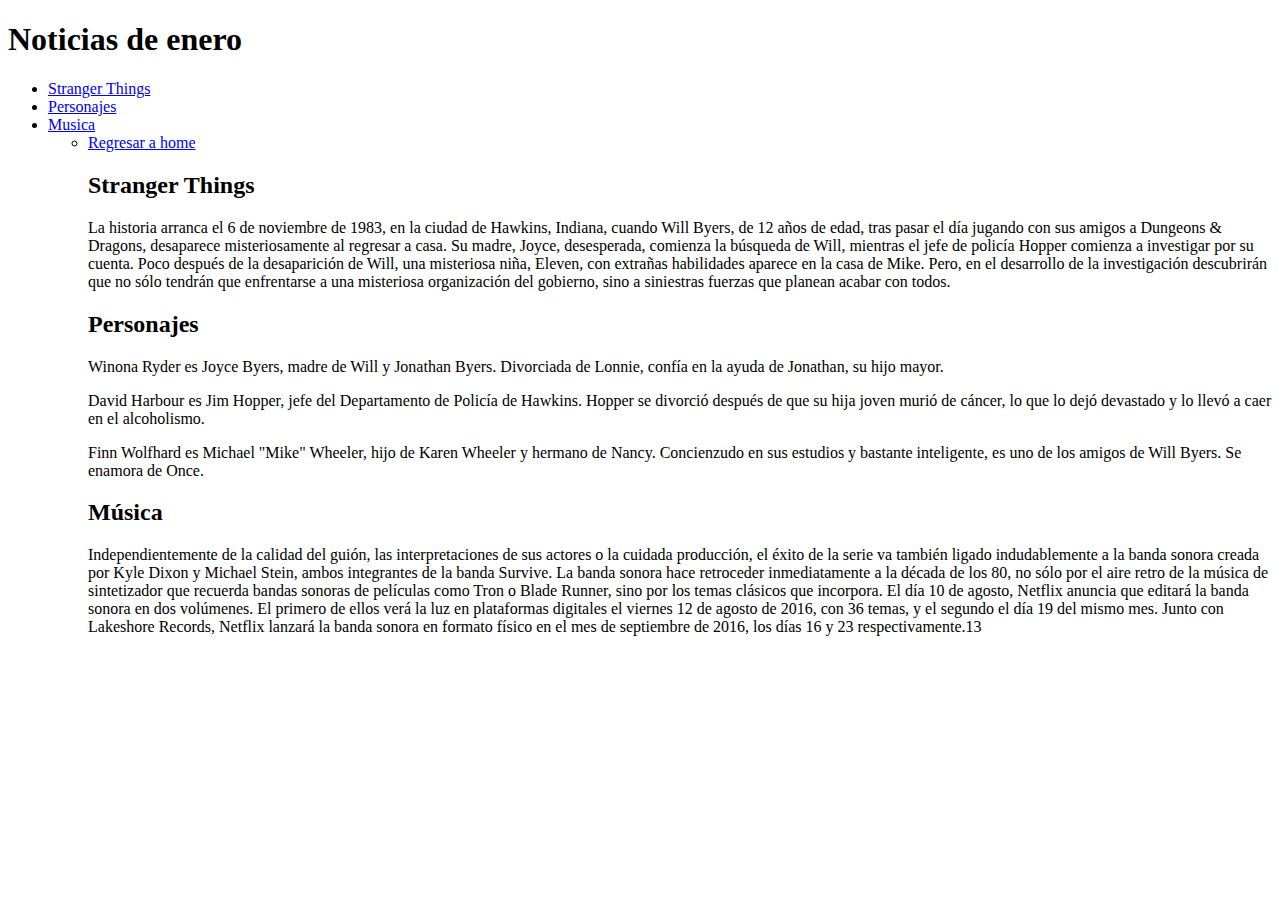
==== Noticias/Notas/enero/NotasEnero.html @ ce034d57 "Ejercicio con vinculos" ====
<!DOCTYPE html>
<html lang="en">
<head>
  <meta charset="UTF-8">
  <meta name="viewport" content="width=device-width, initial-scale=1.0">
  <meta http-equiv="X-UA-Compatible" content="ie=edge">
  <title>Document</title>
</head>
<body>
  <h1>Noticias de enero</h1>
  <ul>
    <li><a href="#StrangerThings">Stranger Things</a></li>
    <li><a href="#Characters">Personajes</a></li>
    <li><a href="#Sonido">Musica</a>
  <ul>
    <li><a href="../../index.html">Regresar a home</a></li>
    <h2 id="StrangerThings">Stranger Things</h2>
    <p>La historia arranca el 6 de noviembre de 1983, en la ciudad de Hawkins,
      Indiana, cuando Will Byers, de 12 años de edad, tras pasar el día jugando
      con sus amigos a Dungeons & Dragons, desaparece misteriosamente al regresar
      a casa. Su madre, Joyce, desesperada, comienza la búsqueda de Will, mientras
      el jefe de policía Hopper comienza a investigar por su cuenta. Poco después
      de la desaparición de Will, una misteriosa niña, Eleven, con extrañas
      habilidades aparece en la casa de Mike. Pero, en el desarrollo
      de la investigación descubrirán que no sólo tendrán que enfrentarse a
      una misteriosa organización del gobierno, sino a siniestras fuerzas que planean acabar con todos.</p>
    <h2 id="Characters">Personajes</h2>
    <p>Winona Ryder es Joyce Byers, madre de Will y Jonathan Byers. Divorciada de Lonnie,
      confía en la ayuda de Jonathan, su hijo mayor.</p>
    <p>David Harbour es Jim Hopper, jefe del Departamento de Policía de Hawkins.
      Hopper se divorció después de que su hija joven murió de cáncer, lo que lo dejó devastado y lo llevó a caer en el alcoholismo.</p>
    <p>Finn Wolfhard es Michael "Mike" Wheeler, hijo de Karen Wheeler y hermano de Nancy.
      Concienzudo en sus estudios y bastante inteligente, es uno de los amigos de Will Byers. Se enamora de Once.</p>
    <h2 id="Sonido">Música</h2>
    <p>Independientemente de la calidad del guión, las interpretaciones de sus actores o la cuidada producción, el éxito de la serie va también ligado indudablemente a la banda sonora creada por Kyle Dixon y Michael Stein, ambos integrantes de la banda Survive. La banda sonora hace retroceder inmediatamente a la década de los 80, no sólo por el aire retro de la música de sintetizador que recuerda bandas sonoras de películas como Tron o Blade Runner, sino por los temas clásicos que incorpora. El día 10 de agosto, Netflix anuncia que editará la banda sonora en dos volúmenes. El primero de ellos verá la luz en plataformas digitales el viernes 12 de agosto de 2016, con 36 temas, y el segundo el día 19 del mismo mes. Junto con Lakeshore Records, Netflix lanzará la banda sonora en formato físico en el mes de septiembre de 2016, los días 16 y 23 respectivamente.13​</p>
  </ul>
</body>
</html>
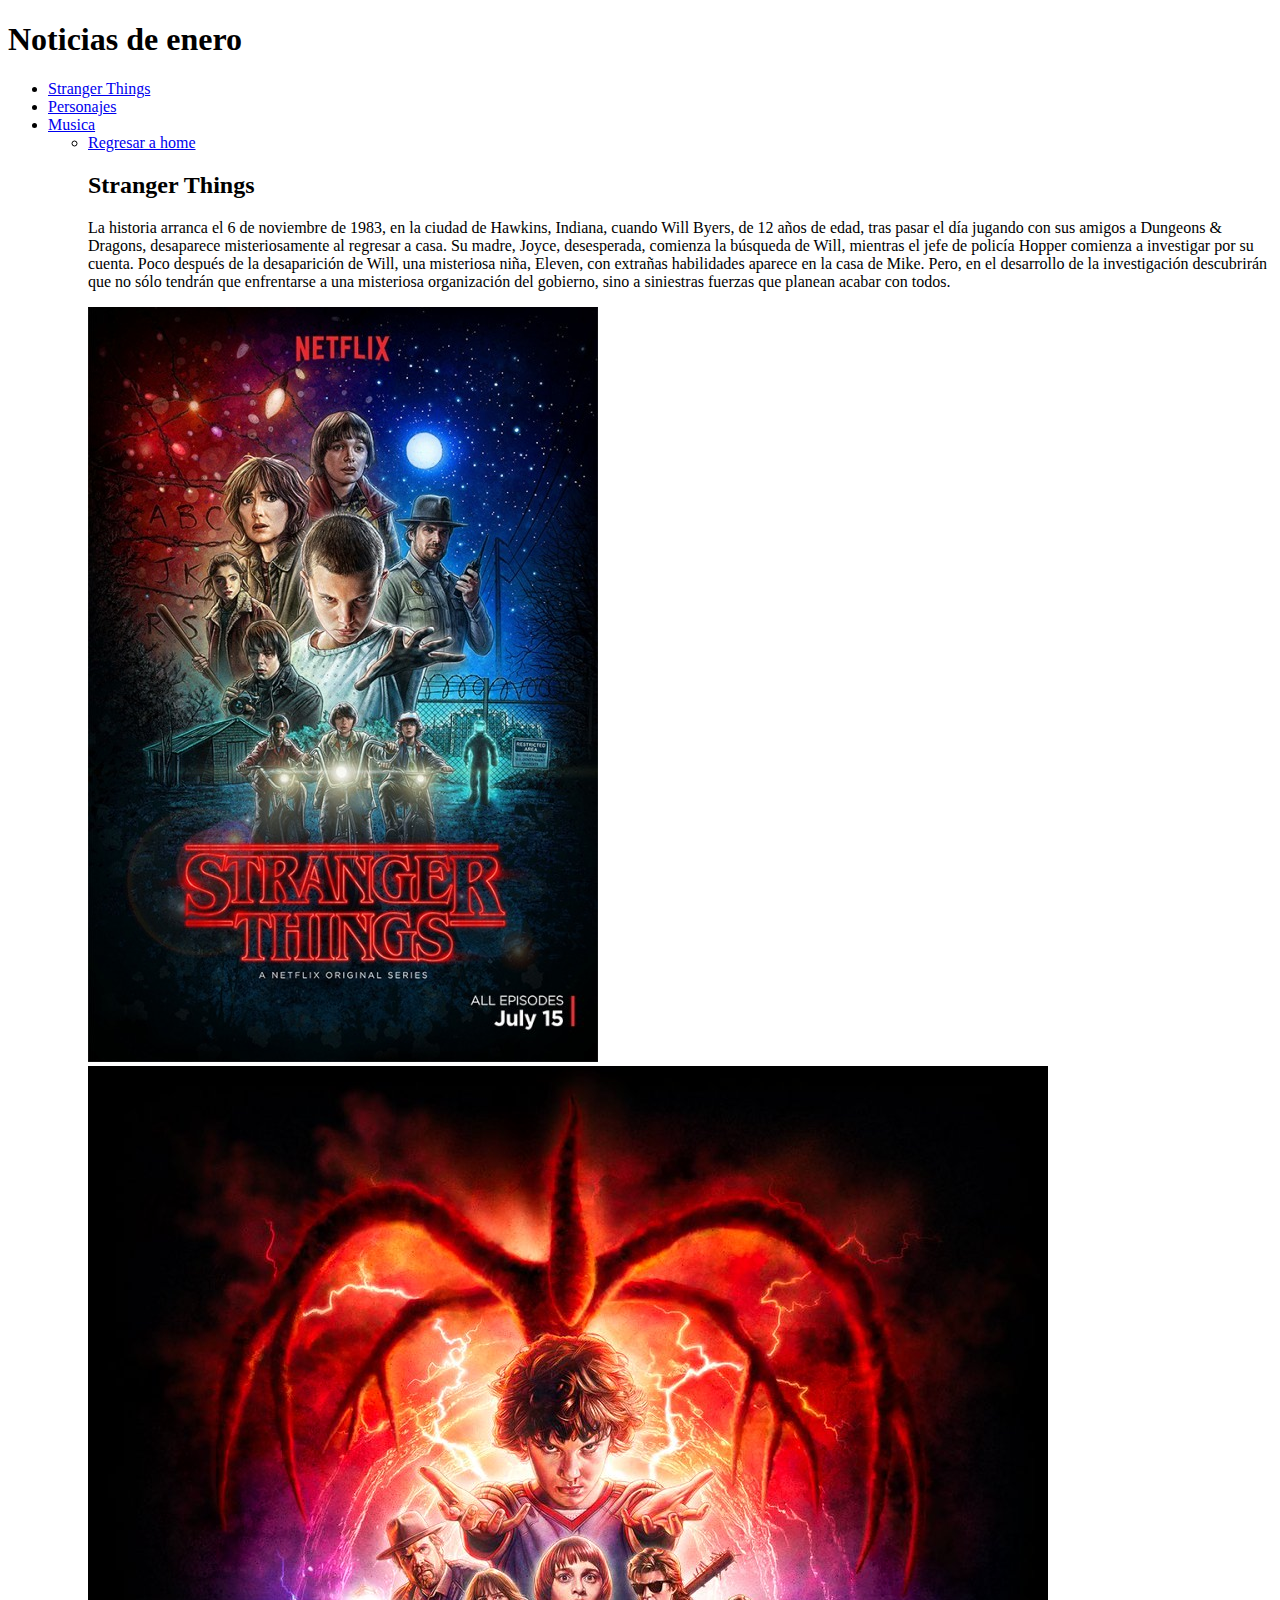
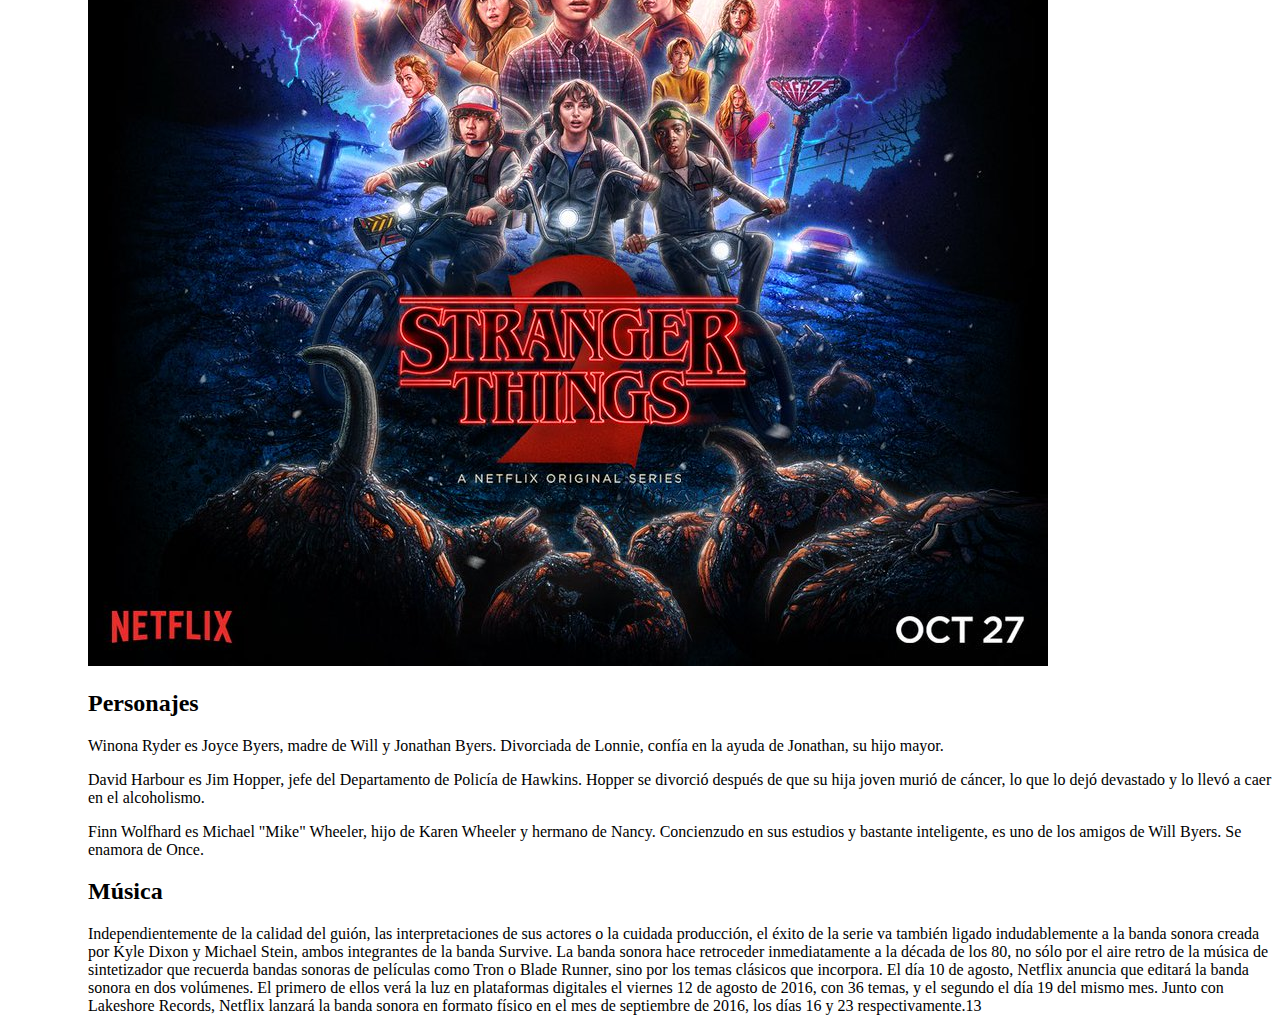
==== commit ec5b008c: "sitio de noticias" ====
--- a/Noticias/Notas/enero/NotasEnero.html
+++ b/Noticias/Notas/enero/NotasEnero.html
@@ -24,6 +24,8 @@
       habilidades aparece en la casa de Mike. Pero, en el desarrollo
       de la investigación descubrirán que no sólo tendrán que enfrentarse a
       una misteriosa organización del gobierno, sino a siniestras fuerzas que planean acabar con todos.</p>
+      <img src="../../assets/imgs/Stranger-Things-Netflix.jpeg" alt="Imagen del cast de Stranger Things" title"=Cast de Stranger Things"/>
+      <img src="../../assets/imgs/Stranger_things2.jpg" alt="Imagen del cast de Stranger Things" title"=Cast de Stranger Things"/>
     <h2 id="Characters">Personajes</h2>
     <p>Winona Ryder es Joyce Byers, madre de Will y Jonathan Byers. Divorciada de Lonnie,
       confía en la ayuda de Jonathan, su hijo mayor.</p>
